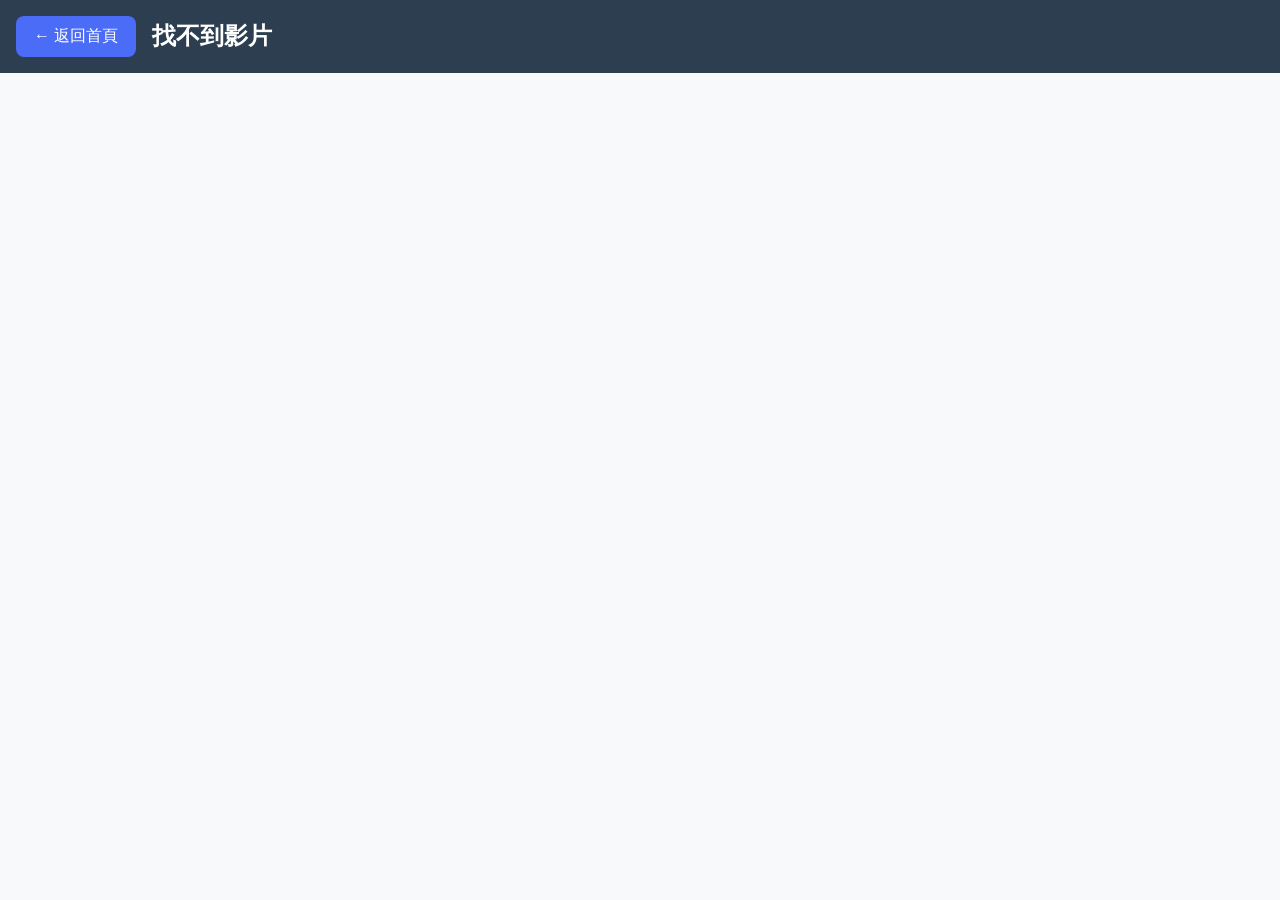
==== detail.html @ ba8c6805 "嘗試deploy" ====
<!DOCTYPE html>
<html lang="zh-TW">
<head>
    <meta charset="UTF-8">
    <meta name="viewport" content="width=device-width, initial-scale=1.0">
    <title>觀看影片</title>
    <link rel="stylesheet" href="styles.css">
</head>
<body>
    <div class="detail-header">
        <button class="back-btn" onclick="goBack()">← 返回首頁</button>
        <h2 id="detail-title">載入中...</h2>
    </div>

    <div class="video-container" id="video-wrapper">
        <!-- Rumble iframe 會被 JS 動態插入 -->
    </div>

    <script src="script.js"></script>
    <script>
        function getVideoId() {
            return parseInt(new URLSearchParams(location.search).get('id'));
        }

        function goBack() {
            location.href = 'index.html';
        }

        function loadDetail() {
            const id = getVideoId();
            const video = videos.find(v => v.id === id);

            if (video) {
                document.getElementById('detail-title').textContent = video.title;
                
                // 插入 Rumble iframe
                const wrapper = document.getElementById('video-wrapper');
                wrapper.innerHTML = video.embedCode;
            } else {
                document.getElementById('detail-title').textContent = '找不到影片';
            }
        }

        window.onload = loadDetail;
    </script>
</body>
</html>
---- styles.css ----
/* styles.css */
* {
    margin: 0;
    padding: 0;
    box-sizing: border-box;
}

body {
    font-family: "Microsoft JhengHei", system-ui, sans-serif;
    background: #f8f9fa;
    color: #333;
    line-height: 1.6;
}

header {
    background: linear-gradient(135deg, #4a6cf7, #6b8cff);
    color: white;
    text-align: center;
    padding: 2.5rem 1rem;
}

header h1 {
    font-size: clamp(1.8rem, 5vw, 2.8rem);
}

/* ==================== Grid 排版 ==================== */
.grid {
    max-width: 1400px;
    margin: 2.5rem auto;
    padding: 0 1rem;
    display: grid;
    gap: 1.8rem;
}

/* 電腦：4 個一排 */
.grid {
    grid-template-columns: repeat(4, 1fr);
}

/* 平板：3 個一排 */
@media (max-width: 1024px) {
    .grid {
        grid-template-columns: repeat(3, 1fr);
    }
}

/* 手機：2 個一排 */
@media (max-width: 768px) {
    .grid {
        grid-template-columns: repeat(2, 1fr);
        padding: 0 0.8rem;
        gap: 1.4rem;
    }
}

/* 小手機 */
@media (max-width: 480px) {
    .grid {
        grid-template-columns: repeat(2, 1fr);
        gap: 1.2rem;
    }
}

/* ==================== 卡片樣式 ==================== */
.card {
    background: white;
    border-radius: 16px;
    overflow: hidden;
    box-shadow: 0 6px 20px rgba(0, 0, 0, 0.08);
    transition: all 0.3s ease;
    cursor: pointer;
    height: 100%;
    display: flex;
    flex-direction: column;
}

.card:hover {
    transform: translateY(-10px);
    box-shadow: 0 15px 35px rgba(74, 108, 247, 0.18);
}

/* 縮圖調整 - 解決頭被切問題 */
.card img {
    width: 100%;
    height: 230px;                    /* 增加高度 */
    object-fit: cover;
    object-position: center top;      /* 優先顯示頭部 */
    display: block;
    background: #f0f0f0;
}

/* 手機版縮圖 */
@media (max-width: 768px) {
    .card img {
        height: 205px;
    }
}

@media (max-width: 480px) {
    .card img {
        height: 200px;
    }
}

.card-content {
    padding: 1.4rem;
    flex-grow: 1;
    display: flex;
    flex-direction: column;
}

.card-content h3 {
    font-size: 1.25rem;
    margin-bottom: 0.6rem;
    color: #222;
    line-height: 1.3;
}

.card-content p {
    color: #666;
    font-size: 0.95rem;
    margin-top: auto;
}

/* ==================== 影片播放頁面 ==================== */
.detail-header {
    background: #2c3e50;
    color: white;
    padding: 1rem;
    display: flex;
    align-items: center;
    gap: 1rem;
    position: sticky;
    top: 0;
    z-index: 100;
}

.back-btn {
    background: #4a6cf7;
    color: white;
    border: none;
    padding: 10px 18px;
    border-radius: 8px;
    font-size: 1rem;
    cursor: pointer;
    white-space: nowrap;
}

.back-btn:hover {
    background: #3a5be0;
}

.video-container {
    max-width: 1100px;
    margin: 2rem auto;
    padding: 0 1rem;
}

.video-container iframe {
    width: 100%;
    height: 56.25vw;           /* 16:9 比例 */
    max-height: 620px;
    border: none;
    border-radius: 12px;
    box-shadow: 0 10px 30px rgba(0,0,0,0.15);
}

footer {
    text-align: center;
    padding: 2rem 1rem;
    color: #777;
    background: #f1f1f1;
    margin-top: 2rem;
}

/* 額外優化 */
.card img {
    transition: transform 0.4s ease;
}

.card:hover img {
    transform: scale(1.03);
}
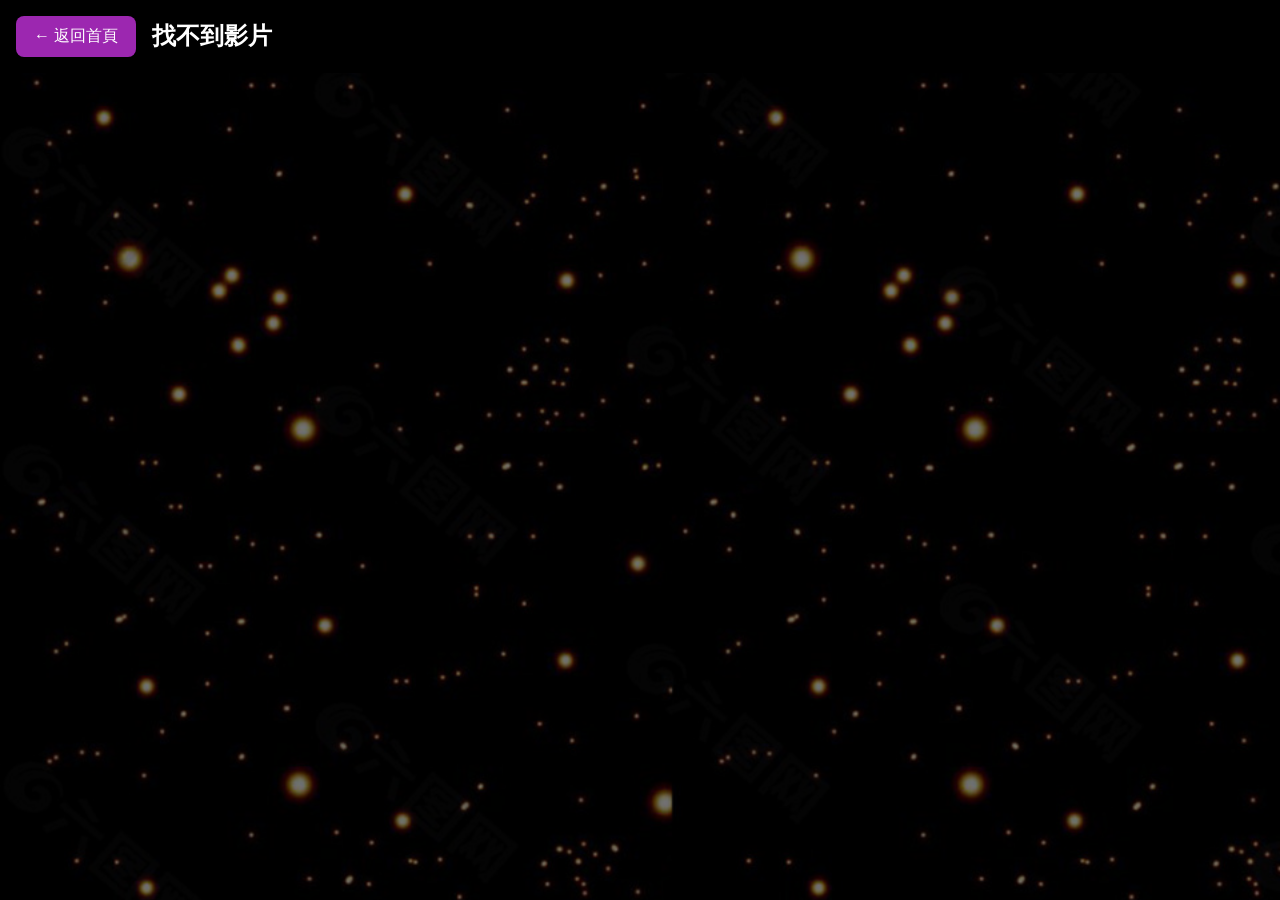
==== commit 18b80695: "六部影片" ====
--- a/detail.html
+++ b/detail.html
@@ -3,7 +3,7 @@
 <head>
     <meta charset="UTF-8">
     <meta name="viewport" content="width=device-width, initial-scale=1.0">
-    <title>觀看影片</title>
+    <title>視頻觀看中</title>
     <link rel="stylesheet" href="styles.css">
 </head>
 <body>
--- a/styles.css
+++ b/styles.css
@@ -1,4 +1,3 @@
-/* styles.css */
 * {
     margin: 0;
     padding: 0;
@@ -7,44 +6,63 @@
 
 body {
     font-family: "Microsoft JhengHei", system-ui, sans-serif;
-    background: #f8f9fa;
-    color: #333;
+    background: #000000 url('./src/star.jpg') center/cover no-repeat fixed;
+    color: #e0d4ff;
     line-height: 1.6;
+    position: relative;
+    overflow-x: hidden;
 }
 
+/* 整體淡紫色遮罩，讓星空圖片更明顯 */
+body::before {
+    content: '';
+    position: fixed;
+    top: 0;
+    left: 0;
+    width: 100%;
+    height: 100%;
+    background: rgba(0, 0, 0, 0.55);   /* 調淡，讓圖片原色更清晰 */
+    z-index: -1;
+    pointer-events: none;
+}
+
+/* Header 使用暗紫色橫幅 */
 header {
-    background: linear-gradient(135deg, #4a6cf7, #6b8cff);
+    background: linear-gradient(135deg, #2c0152, #4a148c, #6a1b9a);
     color: white;
     text-align: center;
-    padding: 2.5rem 1rem;
+    padding: 3rem 1rem;
+    position: relative;
+    box-shadow: 0 4px 25px rgba(0, 0, 0, 0.6);
+    z-index: 10;
 }
 
 header h1 {
-    font-size: clamp(1.8rem, 5vw, 2.8rem);
+    font-size: clamp(1.9rem, 5.5vw, 2.9rem);
+    text-shadow: 0 0 20px rgba(255, 255, 255, 0.5);
 }
 
-/* ==================== Grid 排版 ==================== */
+header p {
+    opacity: 0.95;
+    margin-top: 0.5rem;
+}
+
+/* Grid 區域 - 讓星空背景更清楚 */
 .grid {
     max-width: 1400px;
     margin: 2.5rem auto;
     padding: 0 1rem;
     display: grid;
     gap: 1.8rem;
+    grid-template-columns: repeat(4, 1fr);
+    position: relative;
+    z-index: 2;
 }
 
-/* 電腦：4 個一排 */
-.grid {
-    grid-template-columns: repeat(4, 1fr);
+@media (max-width: 1024px) {
+    .grid { grid-template-columns: repeat(3, 1fr); }
 }
 
-/* 平板：3 個一排 */
-@media (max-width: 1024px) {
-    .grid {
-        grid-template-columns: repeat(3, 1fr);
-    }
-}
-
-/* 手機：2 個一排 */
 @media (max-width: 768px) {
     .grid {
         grid-template-columns: repeat(2, 1fr);
@@ -53,7 +71,6 @@
     }
 }
 
-/* 小手機 */
 @media (max-width: 480px) {
     .grid {
         grid-template-columns: repeat(2, 1fr);
@@ -61,45 +78,40 @@
     }
 }
 
-/* ==================== 卡片樣式 ==================== */
+/* 卡片樣式 */
 .card {
-    background: white;
+    background: rgba(255, 255, 255, 0.96);   /* 接近白色，文字清晰 */
     border-radius: 16px;
     overflow: hidden;
-    box-shadow: 0 6px 20px rgba(0, 0, 0, 0.08);
+    box-shadow: 0 8px 25px rgba(0, 0, 0, 0.3);
     transition: all 0.3s ease;
     cursor: pointer;
     height: 100%;
     display: flex;
     flex-direction: column;
+    color: #222;
 }
 
 .card:hover {
-    transform: translateY(-10px);
-    box-shadow: 0 15px 35px rgba(74, 108, 247, 0.18);
+    transform: translateY(-12px);
+    box-shadow: 0 18px 40px rgba(138, 43, 226, 0.4);
 }
 
-/* 縮圖調整 - 解決頭被切問題 */
 .card img {
     width: 100%;
-    height: 230px;                    /* 增加高度 */
+    height: 230px;
     object-fit: cover;
-    object-position: center top;      /* 優先顯示頭部 */
+    object-position: center top;
     display: block;
     background: #f0f0f0;
 }
 
-/* 手機版縮圖 */
 @media (max-width: 768px) {
-    .card img {
-        height: 205px;
-    }
+    .card img { height: 205px; }
 }
 
 @media (max-width: 480px) {
-    .card img {
-        height: 200px;
-    }
+    .card img { height: 200px; }
 }
 
 .card-content {
@@ -112,19 +124,18 @@
 .card-content h3 {
     font-size: 1.25rem;
     margin-bottom: 0.6rem;
-    color: #222;
     line-height: 1.3;
 }
 
 .card-content p {
-    color: #666;
+    color: #555;
     font-size: 0.95rem;
     margin-top: auto;
 }
 
-/* ==================== 影片播放頁面 ==================== */
+/* Detail 頁面 */
 .detail-header {
-    background: #2c3e50;
+    background: linear-gradient(135deg, #000000, #000000);
     color: white;
     padding: 1rem;
     display: flex;
@@ -136,18 +147,17 @@
 }
 
 .back-btn {
-    background: #4a6cf7;
+    background: #9c27b0;
     color: white;
     border: none;
     padding: 10px 18px;
     border-radius: 8px;
     font-size: 1rem;
     cursor: pointer;
-    white-space: nowrap;
 }
 
 .back-btn:hover {
-    background: #3a5be0;
+    background: #7b1fa2;
 }
 
 .video-container {
@@ -158,26 +168,23 @@
 
 .video-container iframe {
     width: 100%;
-    height: 56.25vw;           /* 16:9 比例 */
+    height: 56.25vw;
     max-height: 620px;
     border: none;
     border-radius: 12px;
-    box-shadow: 0 10px 30px rgba(0,0,0,0.15);
+    box-shadow: 0 10px 30px rgba(0,0,0,0.5);
 }
 
 footer {
     text-align: center;
-    padding: 2rem 1rem;
-    color: #777;
-    background: #f1f1f1;
-    margin-top: 2rem;
+    padding: 2.5rem 1rem;
+    color: #d4b8ff;
+    background: rgba(26, 0, 51, 0.85);
+    margin-top: 3rem;
 }
 
-/* 額外優化 */
-.card img {
+/* 卡片懸停效果 */
+.card:hover img {
+    transform: scale(1.04);
     transition: transform 0.4s ease;
-}
-
-.card:hover img {
-    transform: scale(1.03);
 }
